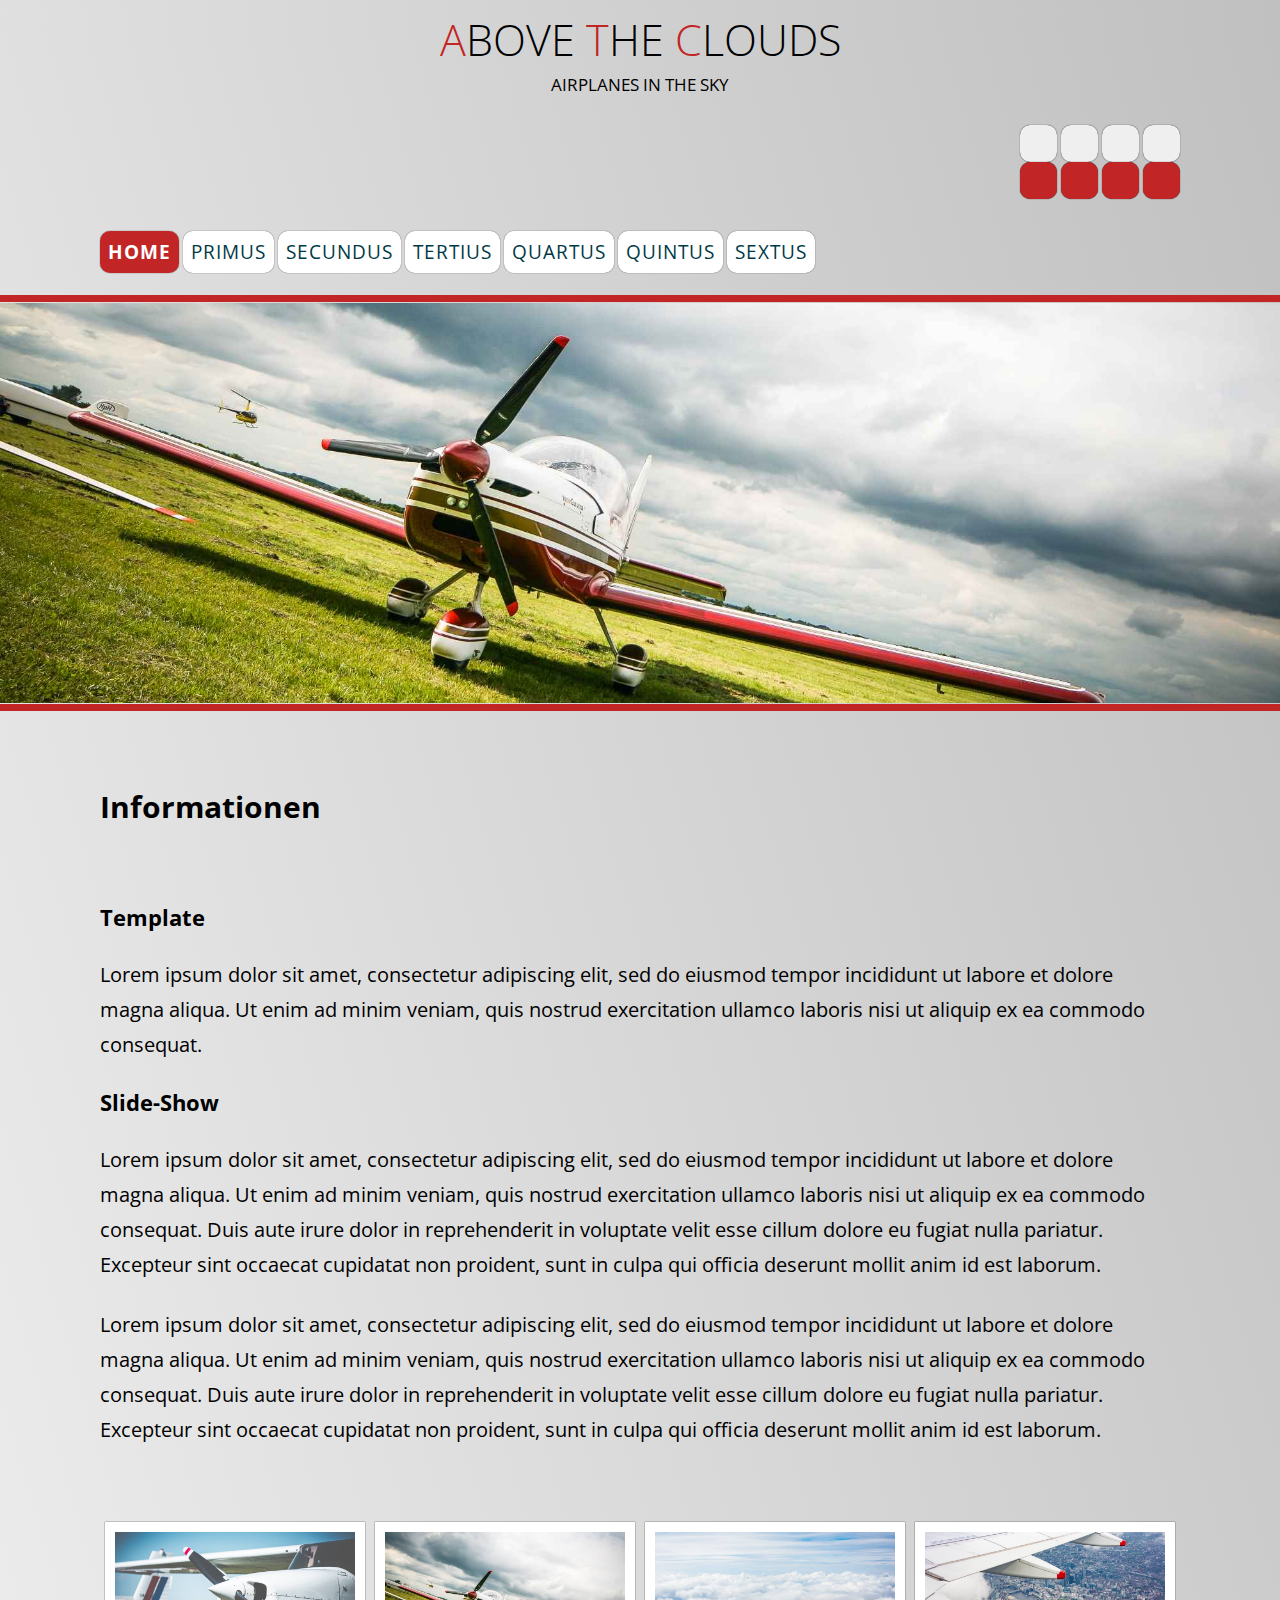
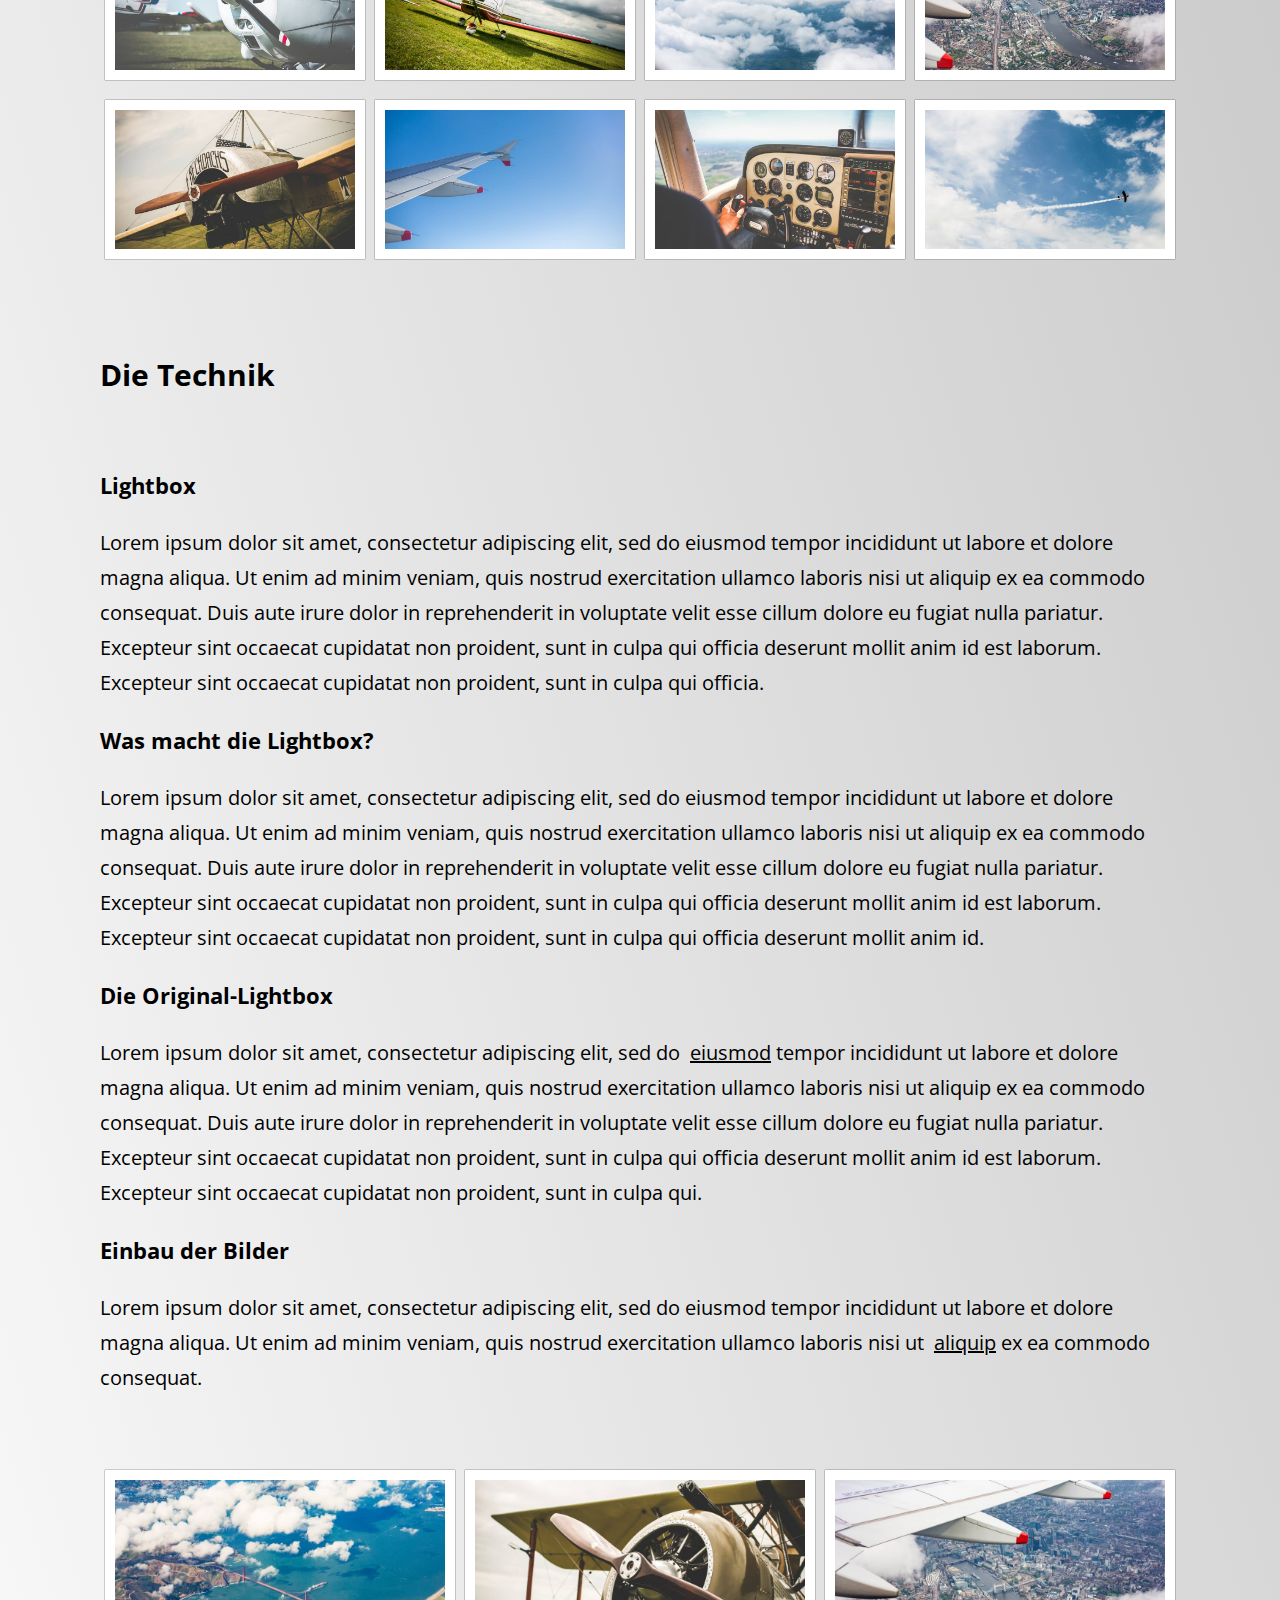
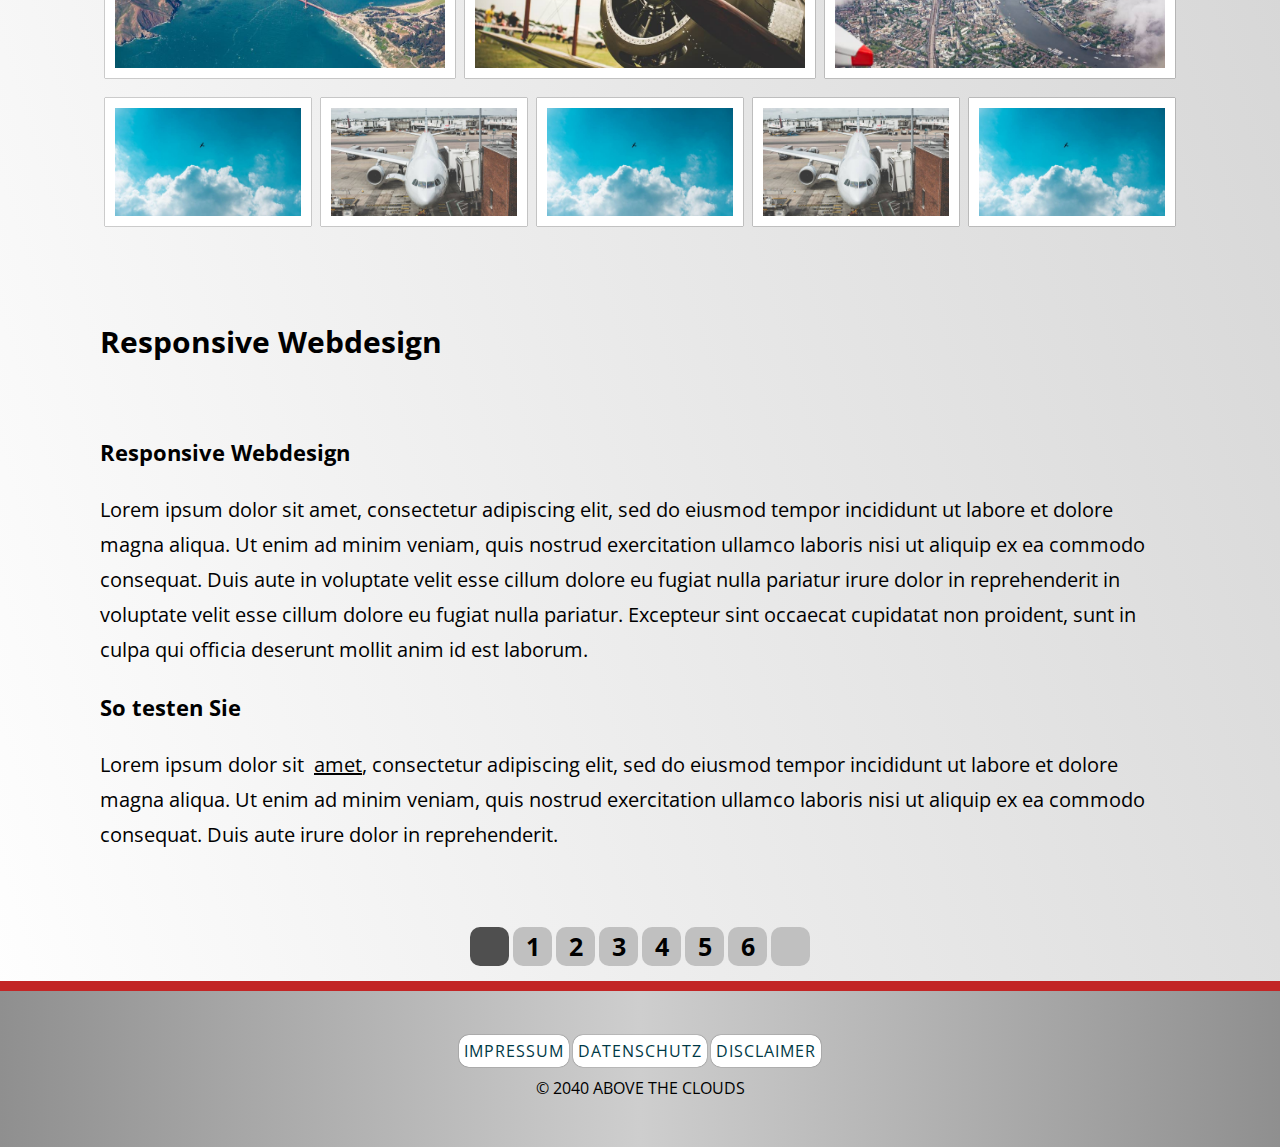
==== index.html @ 4fe3e980 "Add files via upload" ====
<!DOCTYPE html>
<html lang="de-DE">

<head>
    <meta charset="utf-8">
    <meta name="viewport" content="width=device-width, initial-scale=1.0">

    <link rel="stylesheet" href="index.css" type="text/css">
    <link rel="stylesheet" href="lib/fontawesome-free-5.15.3-web/css/all.min.css" type="text/css">

    <link rel="preconnect" href="https://fonts.gstatic.com">
    <link href="https://fonts.googleapis.com/css2?family=Open+Sans:wght@300&display=swap" rel="stylesheet">

    <title>ABOVE THE CLOUDS</title>

</head>
<body>

    <div id="page">

        <header>
            <div class="header_row">
                <div class="header_text">
                    <h1>
                        <span class="first_letter">A</span>bove
                        <span class="first_letter">T</span>he
                        <span class="first_letter">C</span>louds
                    </h1>
                    <p>Airplanes In The Sky</p>
                </div>

                <div class="header_icons">
                    <div class="row_1">
                        <a href="#"><i class="fas fa-home"></i></a>
                        <a href="#"><i class="fas fa-info-circle"></i></a>
                        <a href="#"><i class="fas fa-question-circle"></i></a>
                        <a href="#"><i class="fas fa-envelope"></i></a>
                    </div>
                    <div class="row_2">
                        <a href="#"><i class="fab fa-facebook"></i></a>
                        <a href="#"><i class="fab fa-twitter"></i></a>
                        <a href="#"><i class="fab fa-youtube"></i></a>
                        <a href="#"><i class="fab fa-instagram"></i></a>
                    </div>
                </div>
            </div>

            <!-- Normales und Mobiles Menü -->

            <div class="menue normal_menue">
                <a href="index.html" class="active">Home</a>
                <a href="index1.html" class="not_active">Primus</a>
                <a href="index2.html" class="not_active">Secundus</a>
                <a href="index3.html" class="not_active">Tertius</a>
                <a href="index4.html" class="not_active">Quartus</a>
                <a href="index5.html" class="not_active">Quintus</a>
                <a href="index6.html" class="not_active">Sextus</a>
            </div>

            <button id="open_mobile_menue_button"><i id="open_mobile_menue_icon" class="fas fa-bars"></i></button>
            <div class="menue mobile_menue">
                <div class="mobileMenue_closed" id="mobile_menue">
                    <a href="index.html" class="active">Home</a>
                    <a href="index1.html" class="not_active">Primus</a>
                    <a href="index2.html" class="not_active">Secundus</a>
                    <a href="index3.html" class="not_active">Tertius</a>
                    <a href="index4.html" class="not_active">Quartus</a>
                    <a href="index5.html" class="not_active">Quintus</a>
                    <a href="index6.html" class="not_active">Sextus</a>
                </div>
            </div>

            <div class="small_red_line"></div>

            <div class="img_slider_box">
                <div class="img_slider_div">
                    <div class="img_slider">
                        <figure>
                            <img src="images/img_slider/slider_img_01.jpg" alt="img_slider_picture01 - Propellerflugzeug auf einer Wiese">
                        </figure>

                        <figure>
                            <img src="images/img_slider/slider_img_02.jpg" alt="img_slider_picture02 - Altes Propellerflugzeug Nahaufnahme des Propellers">
                        </figure>

                        <figure>
                            <img src="images/img_slider/slider_img_03.jpg" alt="img_slider_picture03 - Bild einer Propellerflugzeug-Kabine in der Luft">
                        </figure>

                        <figure>
                            <img src="images/img_slider/slider_img_04.jpg" alt="img_slider_picture04 - Wolkenmeer">
                        </figure>

                        <figure>
                            <img src="images/img_slider/slider_img_05.jpg" alt="img_slider_picture05 - Flügel eines Flugzeugs">
                        </figure>

                        <figure>
                            <img src="images/img_slider/slider_img_06.jpg" alt="img_slider_picture06 - London von oben">
                        </figure>

                        <figure>
                            <img src="images/img_slider/slider_img_07.jpg" alt="img_slider_picture07 - Person auf Sitzbank im Flugzeug">
                        </figure>

                        <figure>
                            <img src="images/img_slider/slider_img_08.jpg" alt="img_slider_picture08 - Flughafen">
                        </figure>

                        <figure>
                            <img src="images/img_slider/slider_img_01.jpg" alt="img_slider_picture01 - Propellerflugzeug auf einer Wiese">
                        </figure>
                    </div>
                </div>
            </div>
            
            <div class="small_red_line"></div>
        </header>

        <div class="all_parts">
            <div class="part_one">
                <h1>Informationen</h1>
                <h2>Template</h2>

                <p>Lorem ipsum dolor sit amet, consectetur adipiscing elit, sed do eiusmod tempor incididunt ut labore et dolore magna aliqua. Ut enim ad minim veniam, quis nostrud exercitation ullamco laboris nisi ut aliquip ex ea commodo consequat.</p>

                <h2>Slide-Show</h2>

                <p>Lorem ipsum dolor sit amet, consectetur adipiscing elit, sed do eiusmod tempor incididunt ut labore et dolore magna aliqua. Ut enim ad minim veniam, quis nostrud exercitation ullamco laboris nisi ut aliquip ex ea commodo consequat. Duis aute irure dolor in reprehenderit in voluptate velit esse cillum dolore eu fugiat nulla pariatur. Excepteur sint occaecat cupidatat non proident, sunt in culpa qui officia deserunt mollit anim id est laborum.</p>
                <p>Lorem ipsum dolor sit amet, consectetur adipiscing elit, sed do eiusmod tempor incididunt ut labore et dolore magna aliqua. Ut enim ad minim veniam, quis nostrud exercitation ullamco laboris nisi ut aliquip ex ea commodo consequat. Duis aute irure dolor in reprehenderit in voluptate velit esse cillum dolore eu fugiat nulla pariatur. Excepteur sint occaecat cupidatat non proident, sunt in culpa qui officia deserunt mollit anim id est laborum.</p>

                <div class="show_images">
                    <div class="row">
                        <div class="img_box"><img onclick="openPhotoGallery(this)" src="images/home_img/part_one/home_picture_01.jpg" alt="Flugzeug von vorne"></div>
                        <div class="img_box"><img onclick="openPhotoGallery(this)" src="images/home_img/part_one/home_picture_02.jpg" alt="Propellerflugzeug auf einer Wiese"></div>
                        <div class="img_box"><img onclick="openPhotoGallery(this)" src="images/home_img/part_one/home_picture_03.jpg" alt="Wolkenmeer"></div>
                        <div class="img_box"><img onclick="openPhotoGallery(this)" src="images/home_img/part_one/home_picture_04.jpg" alt="London von oben"></div>
                    </div>
                    <div class="row">
                        <div class="img_box"><img onclick="openPhotoGallery(this)" src="images/home_img/part_one/home_picture_05.jpg" alt="Altes Propellerflugzeug von vorne"></div>
                        <div class="img_box"><img onclick="openPhotoGallery(this)" src="images/home_img/part_one/home_picture_06.jpg" alt="Flügel eines Flugzeugs"></div>
                        <div class="img_box"><img onclick="openPhotoGallery(this)" src="images/home_img/part_one/home_picture_07.jpg" alt="Cockpit eines Flugzeugs"></div>
                        <div class="img_box"><img onclick="openPhotoGallery(this)" src="images/home_img/part_one/home_picture_08.jpg" alt="Propellerflugzeug im Himmel"></div>
                    </div>
                </div>
            </div>

            <div class="part_two">
                <h1>Die Technik</h1>

                <h2>Lightbox</h2>
                <p>Lorem ipsum dolor sit amet, consectetur adipiscing elit, sed do eiusmod tempor incididunt ut labore et dolore magna aliqua. Ut enim ad minim veniam, quis nostrud exercitation ullamco laboris nisi ut aliquip ex ea commodo consequat. Duis aute irure dolor in reprehenderit in voluptate velit esse cillum dolore eu fugiat nulla pariatur. Excepteur sint occaecat cupidatat non proident, sunt in culpa qui officia deserunt mollit anim id est laborum. Excepteur sint occaecat cupidatat non proident, sunt in culpa qui officia.</p>
                
                <h2>Was macht die Lightbox?</h2>
                <p>Lorem ipsum dolor sit amet, consectetur adipiscing elit, sed do eiusmod tempor incididunt ut labore et dolore magna aliqua. Ut enim ad minim veniam, quis nostrud exercitation ullamco laboris nisi ut aliquip ex ea commodo consequat. Duis aute irure dolor in reprehenderit in voluptate velit esse cillum dolore eu fugiat nulla pariatur. Excepteur sint occaecat cupidatat non proident, sunt in culpa qui officia deserunt mollit anim id est laborum. Excepteur sint occaecat cupidatat non proident, sunt in culpa qui officia deserunt mollit anim id.</p>
                
                <h2>Die Original-Lightbox</h2>
                <p>Lorem ipsum dolor sit amet, consectetur adipiscing elit, sed do <a href="#" class="external_link"><i class="fas fa-external-link-alt"></i>eiusmod</a> tempor incididunt ut labore et dolore magna aliqua. Ut enim ad minim veniam, quis nostrud exercitation ullamco laboris nisi ut aliquip ex ea commodo consequat. Duis aute irure dolor in reprehenderit in voluptate velit esse cillum dolore eu fugiat nulla pariatur. Excepteur sint occaecat cupidatat non proident, sunt in culpa qui officia deserunt mollit anim id est laborum. Excepteur sint occaecat cupidatat non proident, sunt in culpa qui.</p>
                
                <h2>Einbau der Bilder</h2>
                <p>Lorem ipsum dolor sit amet, consectetur adipiscing elit, sed do eiusmod tempor incididunt ut labore et dolore magna aliqua. Ut enim ad minim veniam, quis nostrud exercitation ullamco laboris nisi ut <a href="#" class="external_link"><i class="fas fa-external-link-alt"></i>aliquip</a> ex ea commodo consequat.</p>

                <div class="show_images">
                    <div class="row">
                        <div class="img_box"><img onclick="openPhotoGallery(this)" src="images/home_img/part_two/home_picture_01.jpg" alt="Goldengate-Bridge von oben"></div>
                        <div class="img_box"><img onclick="openPhotoGallery(this)" src="images/home_img/part_two/home_picture_02.jpg" alt="Altes Propellerflugzeug von vorne"></div>
                        <div class="img_box"><img onclick="openPhotoGallery(this)" src="images/home_img/part_two/home_picture_03.jpg" alt="London von oben"></div>
                    </div>
                    <div class="row">
                        <div class="img_box"><img onclick="openPhotoGallery(this)" src="images/home_img/part_two/home_picture_04.jpg" alt="Flugzeug im Himmel"></div>
                        <div class="img_box"><img onclick="openPhotoGallery(this)" src="images/home_img/part_two/home_picture_05.jpg" alt="Flugzeug von vorne auf einem Flughafen"></div>
                        <div class="img_box"><img onclick="openPhotoGallery(this)" src="images/home_img/part_two/home_picture_04.jpg" alt="Flugzeug im Himmel"></div>
                        <div class="img_box"><img onclick="openPhotoGallery(this)" src="images/home_img/part_two/home_picture_05.jpg" alt="Flugzeug von vorne auf einem Flughafen"></div>
                        <div class="img_box"><img onclick="openPhotoGallery(this)" src="images/home_img/part_two/home_picture_04.jpg" alt="Flugzeug im Himmel"></div>
                    </div>
                </div>
            </div>

            <div class="part_three">
                <h1>Responsive Webdesign</h1>
                <h2>Responsive Webdesign</h2>
                <p>Lorem ipsum dolor sit amet, consectetur adipiscing elit, sed do eiusmod tempor incididunt ut labore et dolore magna aliqua. Ut enim ad minim veniam, quis nostrud exercitation ullamco laboris nisi ut aliquip ex ea commodo consequat. Duis aute in voluptate velit esse cillum dolore eu fugiat nulla pariatur irure dolor in reprehenderit in voluptate velit esse cillum dolore eu fugiat nulla pariatur. Excepteur sint occaecat cupidatat non proident, sunt in culpa qui officia deserunt mollit anim id est laborum.</p>
                <h2>So testen Sie</h2>
                <p>Lorem ipsum dolor sit <a href="#" class="external_link"><i class="fas fa-external-link-alt"></i>amet</a>, consectetur adipiscing elit, sed do eiusmod tempor incididunt ut labore et dolore magna aliqua. Ut enim ad minim veniam, quis nostrud exercitation ullamco laboris nisi ut aliquip ex ea commodo consequat. Duis aute irure dolor in reprehenderit.</p>
            </div>
        </div>

        <div class="photo_gallery photo_gallery_closed">
            <img id="photo_gallery_main_image" src="noImage" alt="Image can't be load...">
            <i class="fas fa-times close_photogallery"></i>
        </div>
        <div class="shade_site shade_site_closed"></div>

        <div class="bottom_menue">
            <a href="index.html" class="active"><i class="fas fa-home"></i></a>
            <a href="index1.html" class="not_active">1</a>
            <a href="index2.html" class="not_active">2</a>
            <a href="index3.html" class="not_active">3</a>
            <a href="index4.html" class="not_active">4</a>
            <a href="index5.html" class="not_active">5</a>
            <a href="index6.html" class="not_active">6</a>
            <a href="#" class="not_active"><i class="fas fa-angle-double-up"></i></a>
        </div>

        <footer>
            <div class="big_red_line"></div>

            <div class="footer_text">
                <a class="not_active_footer_button" href="impressum.html">Impressum</a>
                <a class="not_active_footer_button" href="datenschutz.html">Datenschutz</a>
                <a class="not_active_footer_button" href="disclaimer.html">Disclaimer</a>
                <p>© 2040 Above The Clouds</p>
            </div>
        </footer>
        
    </div>


    <script type="text/javascript" src="index.js"></script>


</body>

</html>
---- index.css ----
/*
    TODO: 
      - Links in der 'index.html' möchte ich noch mit einem Pfad ausstatten. -----> ✔
      - Unterseiten anlegen/programmieren. -----> ✔
      - Ungleiche Umradnung der Bilder bei 'show_images' entfernen. -----> ✔✔ (im Responsive unter 800px geht es nicht mehr...)  (die Bilder waren größer als angezeigt. Der Padding hat funktioniert, nur ein 'height' hat bei den Bilder gefehlt.)
      - 'show_images'-Bilder zentrieren damit diese in der Mitte der Wegsite angezeigt werden. -----> ✔
      - Mobil-Menü programmieren. -----> ✔
      - Website responsive machen. -----> ✔
      - Bildergallerie machen damit Bilder in großer Form angezeigt werden können. -----> ✔

*/

/* ###########################################################################################################################
                                        ABOVE THE CLOUDS - ABGESCHLOSSEN AM 26.11.2021
############################################################################################################################*/
/* 
    Status: Abgeschlossen und voll funktionstüchtig
    Begonnen am: Keine Ahnung XD
    Abgeschlossen am: 26.11.2021

    Kurze Beschreibung
    Ein nachgebautes Template von on-mouseover.de (https://www.on-mouseover.de/templates/hp10/).
    Ein paar kleinigkeiten habe ich geändert: Z.B. habe ich das Mobile-Menü etwas anders gemacht, 
    da mir das "originale" nicht so ganz zugesagt hat. Auch habe ich einen Umbruch beim Footer 
    hinzugefügt, was das Original nicht macht. Bilder in der Fotogallerie lassen sich nicht weiterklicken,
    da ich dieses Mal keine Lust hatte mir die Arbeit für eine klickbare Fotogallerie zu machen. Aber 
    die Bilder könnnen in Großer Form angezeigt werden. Das Template lässt sich bis auf 206px runter skallieren.
 */


html, body {
    margin: 0px;
    padding: 0px;

    font-family: 'open sans', sans-serif;

    background: linear-gradient(to right top, #fff ,silver);
    background-repeat: no-repeat;
}

header {
    text-transform: uppercase;
    width: 100%;
}

.header_row {
    /*display: flex;
    justify-content: space-between; /*    justify-content: space-between;    */

    line-height: 30px;

    margin-top: 20px;
}

.header_text {
    text-align: center;
    margin-right: 0px;
    /*margin-left: 400px;*/
}

.header_text h1 {
    margin-bottom: 0px;
    margin-top: 0px;
    font-size: 45px;
    padding: 5px;
    font-weight: lighter;
    color: #000000;
}

/* Ein Teil des Responsiv-Codes vom Header. */

@media screen and (max-width: 1400px) {
    .header_row .header_text h1 {
        font-size: 43px;
    }

    .header_row .header_text p {
        font-size: 17px;
    }

    .header_row .header_icons i {
        font-size: 24px;

        width: 33px;
        height: 33px;
    }

    #page .menue {
        margin-left: 100px;
    }

    #page .menue a {
        font-size: 19px;
    }
}

@media screen and (max-width: 1100px) {
    .header_row .header_text h1 {
        font-size: 40px;
    }

    .header_row .header_text p {
        font-size: 17px;
    }

    .header_row .header_icons i {
        font-size: 22px;

        width: 28px;
        height: 28px;
    }

    #page .menue {
        margin-left: 50px;
    }

    #page .menue a {
        font-size: 17px;
    }
}

@media screen and (max-width: 960px) {
    #page .header_row .header_icons {
        text-align: center;
        margin: 0px;
    }

    .header_row .header_text h1 {
        font-size: 32px;
    }

    #page .header_row .header_icons i {
        font-size: 24px;

        width: 32px;
        height: 32px;
    }

    .header_row .header_text p {
        margin-top: 3px;
        margin-bottom: 10px;
    }
}

.first_letter {
    color: #c22525;
}

.header_text p {
    margin-top: 10px;
    font-size: 18px;
}

.header_row .header_icons {
    text-align: right;
    margin-right: 150px;
    margin-bottom: 40px;
}

.header_icons i {
    font-size: 25px;

    border-radius: 10px;
    box-shadow: 0px 0px 1px black;
    width: 35px;
    height: 35px;

    padding: 2px;

    display:inline-block;
    line-height: 35px;

    text-align: center;
    vertical-align: middle;

}

.header_row .header_icons .row_1 i {
    background-color:#EFEFEF;
    color: black;
}

.header_row .header_icons .row_2 i {
    background-color: #c22525;
    color: white;
}

.header_row .header_icons .row_1 i:hover {
    background-color: #ffffff;
}

.header_row .header_icons .row_2 i:hover {
    background-color: #000000;
}

/* Normales und Mobiles Menü */

.menue {
    margin-top: 10px;
    margin-bottom: 30px;
    margin-left: 150px;
}

.menue a {
    padding: 8px;
    background-color: white;
    color: #003946;

    letter-spacing: 1px;

    font-size: 20px;

    border-radius: 10px;
    box-shadow: 0px 0px 1px black;

    text-decoration: none;
}

.menue .not_active:hover {
    background-color: #f2f2f2;
}

.menue .active {
    color: #ffffff;
    background-color: #c22525;
    font-weight: bold;
}



#open_mobile_menue_icon {
    font-size: 20px;
    border-radius: 5px;
    border: none;
    box-shadow: 0px 0px 1px #000000;
    padding: 13px;
    width: 20px;
    background-color: white;
}

#open_mobile_menue_button {

    border-radius: 5px;
    border: none;
    box-shadow: 0px 0px 1px #000000;
    background-color: white;

    float: right;
    position: fixed;
    z-index: 1;
    top: 2px;
    right: 2px;
}

#open_mobile_menue_button:hover {
    cursor: pointer;
}

.mobileMenue_closed {
    display: none;
}

.mobileMenue_opened {
    display: block;
    position: fixed;

    z-index: 1;

    top: 50px;
    right: 3px;


    /*
    Damit kann ein Streifen hinzugefügt werden...

    height: 100%;
    padding-top: 100px;
    width: 200px;
    background-color: gray;
    */
}

#mobile_menue a {
    display: block;
    width: 200px;
    margin-top: 2px;
}

/* Ein- und ausblenden der Menü's */

@media screen and (max-width: 960px) {
    .normal_menue {
        display: none;
    }

    #open_mobile_menue_button {
        display: block;
    }
}

@media screen and (min-width: 960px) {
    .normal_menue {
        display: block;
    }
    
    #open_mobile_menue_button {
        display: none;
    }

    .mobile_menue {
        display: none;
    }
}





.small_red_line {
    width: 100%;
    height: 7px;
    margin: 1px 0px;

    background-color: #c22525;
}

.big_red_line {
    width: 100%;
    height: 10px;
    margin: 1px 0px;

    background-color: #c22525;
}




* {
    margin: 0px;
    padding: 0px;
    -moz-box-sizing: content-box;
    -webkit-box-sizing: content-box;
    box-sizing: content-box; /* oder border-box? */
}

.img_slider_box {
    overflow: hidden;
}

.img_slider_div {
    height: 400px;
    width: 100vw;

    box-sizing: content-box;
}

.img_slider {
    width: 900%;
    height: 400px;
    /* background-color: chartreuse; */ /* Möglicherweise verursacht der fehlende Hintergrund Bugs!!!! */

    position: relative;
    animation: 60s slideranimation infinite;
}

.img_slider figure {
    position: relative;
    float: left;

    height: 400px;

    /* object-position: center 20%; */
}

.img_slider figure img {
    width: 100vw;
    height: 400px;
    object-fit: cover;
    object-position: center;
}

/* 8 standbilder und 8 slides */
/* Damit es aufgeht das man möglichst an 100% kommt, müssen standbilder immer 9.5% ausmachen und die sliderzeiten 3% ausmachen */

@keyframes slideranimation {

    0% {
        left: 0;
    }

    9.5% {
        left: 0%;
    }

    12.5% {
        left: -100%;
    }

    22% {
        left: -100%;
    }

    25% {
        left: -200%;
    }

    34.5%  {
        left: -200%;
    }

    37.5% {
        left: -300%;
    }

    47% {
        left: -300%;
    }

    50% {
        left: -400%;
    }

    59.5% {
        left: -400%;
    }

    62.5% {
        left: -500%;
    }

    72% {
        left: -500%;
    }

    75% {
        left: -600%;
    }

    84.5% {
        left: -600%;
    }

    87.5%  {
        left: -700%;
    }

    97% {
        left: -700%;
    }

    100% {
        left: -800%;
    }
}


.all_parts {
    margin: 0px 200px;
}

.all_parts h1 {
    margin-top: 75px;
    margin-bottom: 75px;
}

.all_parts h2, p {
    margin-top: 25px;
    margin-bottom: 25px;
}

.all_parts p {
    font-size: 20px;
    line-height: 35px;
}

.all_parts a {
    color: #000000;
}

.all_parts .normal_link:hover {
    text-decoration: none;
}

.all_parts .external_link i {
    color: #c22525;
    padding-right: 5px;
    animation: link_icon_animation_reverse 0.5s forwards;
}

.all_parts .external_link:hover {
    color: #c22525;
}

.all_parts .external_link:hover i {
    animation: link_icon_animation_forward 0.5s forwards;
}

/* Responsive-Teil der 'all_parts'-Elemente. */

@media screen and (min-width: 1300px) {
    .all_parts  {
        margin: 0px 150px;
    }
}

@media screen and (max-width: 1300px) {
    .all_parts  {
        margin: 0px 100px;
    }

    .all_parts h1 {
        font-size: 30px;
    }

    .all_parts h2 {
        font-size: 22px;
    }

    .header_row .header_icons {
        margin-right: 100px;
    }
}

@media screen and (max-width: 1098px) {
    .all_parts  {
        margin: 0px 70px;
    }

    .all_parts h1 {
        font-size: 28px;
    }

    .all_parts h2 {
        font-size: 20px;
    }

    .header_row .header_icons {
        margin-right: 70px;
    }
}

@media screen and (max-width: 968px) {
    .all_parts p {
        font-size: 18px;
        line-height: 30px;
    }
}

@media screen and (max-width: 768px) {
    #open_mobile_menue_icon {
        padding: 12px;
        width: 18px;
    }

    .all_parts {
        margin: 0px 50px;
    }

    .all_parts h1 {
        font-size: 25px;
    }

    .all_parts h2 {
        font-size: 17px;
    }

    .all_parts p {
        font-size: 17px;
        line-height: 25px;
    }
}

@media screen and (max-width: 600px) {
    #open_mobile_menue_icon {
        padding: 11px;
        width: 18px;
        font-size: 16px;
    }

    .all_parts  {
        margin: 0px 30px;
    }

    .all_parts p {
        font-size: 17px;
        line-height: 25px;
    }
}

@keyframes link_icon_animation_forward {

    from {
        color: #c22525;
        transform: rotate(0deg);
    }

    to {
        color: #000000;
        transform: rotate(45deg);
    }
}

@keyframes link_icon_animation_reverse {

    from {
        color: #000000;
        transform: rotate(45deg);
    }

    to {
        color: #c22525;
        transform: rotate(0deg);
    }
}





.show_images {
    width: 100%;
    height: 100%;

    margin-top: 75px;
    margin-bottom: 75px;
}

.show_images .row {
    justify-content: center;
    width: 100%;
    height: 100%;
    display: flex;
}

.show_images .row .img_box {
    background-color: #ffffff;
    padding: 10px;
    box-shadow: 0px 0px 1px #000000;
    margin-right: 5px;
    margin-left: 5px;
    margin-bottom: 20px;
}

.show_images .row .img_box img {
    max-width: 100%;
    width: 100%;
    height: 100%;
}

.show_images .row .img_box img:hover {
    cursor: pointer;
}

/* Der Responsive-Teil der Bilder. */

@media screen and (max-width: 1200px) {
    .show_images .row .img_box {
        padding: 7px;
    }
}

@media screen and (max-width: 1000px) {
    .show_images .row .img_box {
        padding: 5px;
    }
}

@media screen and (max-width: 900px) {
    .show_images .row {
        flex-wrap: wrap;
    }

    .show_images .row .img_box {
        padding: 10px;
    }
}

/* Fotogallerie */

.photo_gallery {
    display: block;
    position: fixed;

    z-index: 2;

    top: 50%;
    left: 50%;
    transform: translate(-50%, -50%);

    width: 1000px;
    height: 600px;

    background-color: #c22525;

    border: #000 solid 4px;
    border-radius: 8px;
}

.photo_gallery .close_photogallery {
    position: fixed;
    top: 0;
    right: 0;

    font-size: 35px;
    width: 30px;
    height: 30px;
    color: #fff;
}

.photo_gallery .close_photogallery:hover {
    color: rgb(230, 230, 230);
    cursor: pointer;
}

#photo_gallery_main_image {
    width: 100%;
    height: 100%;
}

.photo_gallery_closed {
    display: none;
}

.shade_site {
    position: fixed;
    top: 0;
    left: 0;

    width: 100%;
    height: 100%;

    z-index: 1;
    background-color: rgba(0, 0, 0, 0.5);
}

.shade_site_closed {
    display: none;
}

/* Responsive-Teil für die Bildergallery */

@media screen and (max-width: 1550px) {
    .photo_gallery {
        width: 800px;
        height: 500px;
    }
}

@media screen and (max-width: 1300px) {
    .photo_gallery {
        width: 700px;
        height: 400px;
    }
}

@media screen and (max-width: 850px) {
    .photo_gallery {
        width: 650px;
        height: 400px;
    }
}

@media screen and (max-width: 700px) {
    .photo_gallery {
        width: 500px;
        height: 300px;
    }
}

@media screen and (max-width: 550px) {
    .photo_gallery {
        width: 450px;
        height: 250px;
    }
}

@media screen and (max-width: 470px) {
    .photo_gallery {
        width: 350px;
        height: 180px;
    }
}

@media screen and (max-width: 360px) {
    .photo_gallery {
        width: 250px;
        height: 150px;
    }
}

@media screen and (max-width: 300px) {
    .photo_gallery {
        width: 200px;
        height: 120px;
    }
}



.bottom_menue {
    text-align: center;
    margin-top: 75px;
    margin-bottom: 15px;
}

.bottom_menue a {
    font-size: 25px;
    font-weight: bold;

    background-color: silver;
    color: black;

    text-decoration: none;
    border-radius: 10px;

    width: 35px;
    height: 35px;
    line-height: 35px;
    padding: 2px;

    display:inline-block;

    text-align: center;
    vertical-align: middle;
}

.bottom_menue .not_active:hover {
    background-color: #c22525;
    color: #ffffff;
}

.bottom_menue .active {
    background-color: #4F4F4F;
    color: #ffffff;
}



footer {
    background: linear-gradient(to right, #8f8f8f, #CECECE, #8f8f8f);

    text-align: center;
}

footer .footer_text  {
    padding: 3rem;
}

footer .footer_text a {
    padding: 5px;
    background-color: white;
    color: #003946;

    letter-spacing: 1px;
    text-transform: uppercase;

    font-size: 16px;

    border-radius: 10px;
    box-shadow: 0px 0px 1px black;

    text-decoration: none;
}

@media screen and (max-width: 500px) {
    footer .footer_text a {
        display: block;

        margin-top: 5px;
        margin-bottom: 5px;
    }
}

footer .footer_text .not_active_footer_button:hover {
    background-color: #f2f2f2;
}

footer .footer_text p {
    text-transform: uppercase;
    margin: 15px 0px 0px 0px;
}

footer .footer_text .active_footer_button {
    background-color: #c22525;
    color: #fff;
}
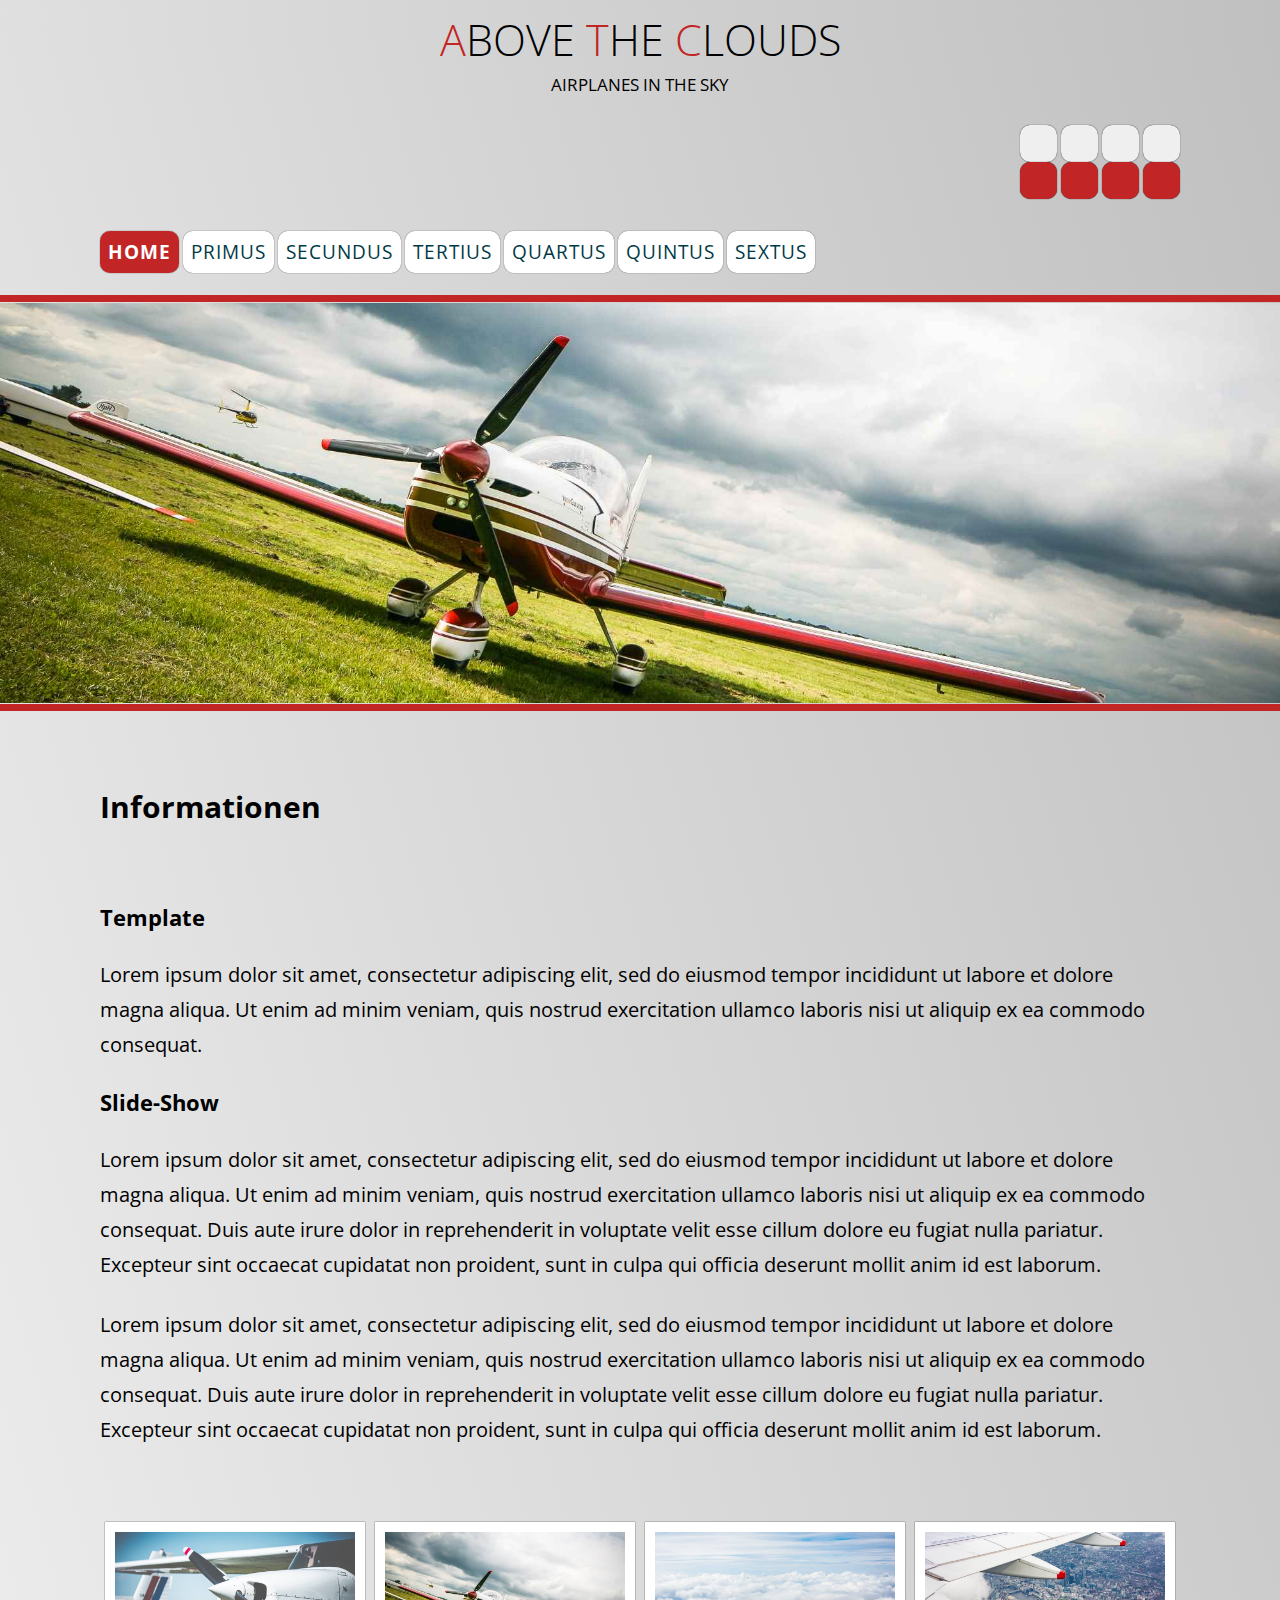
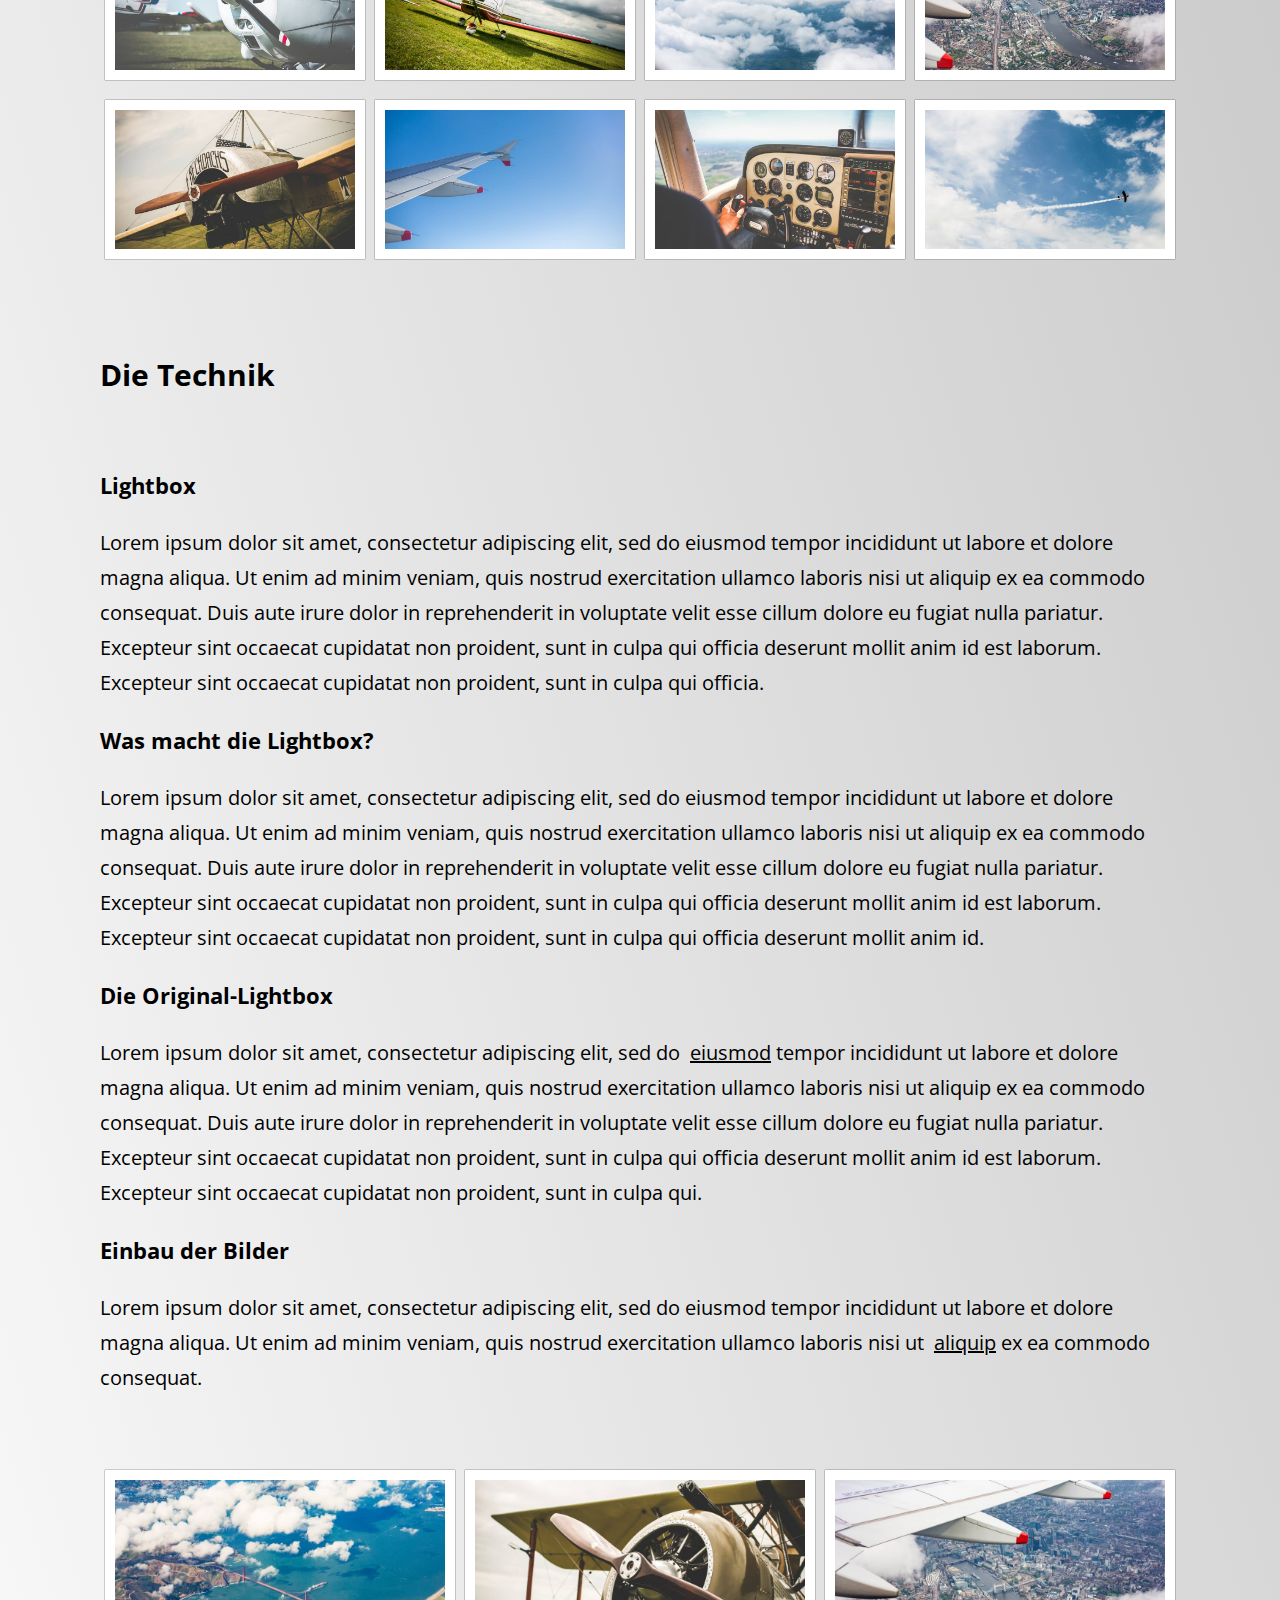
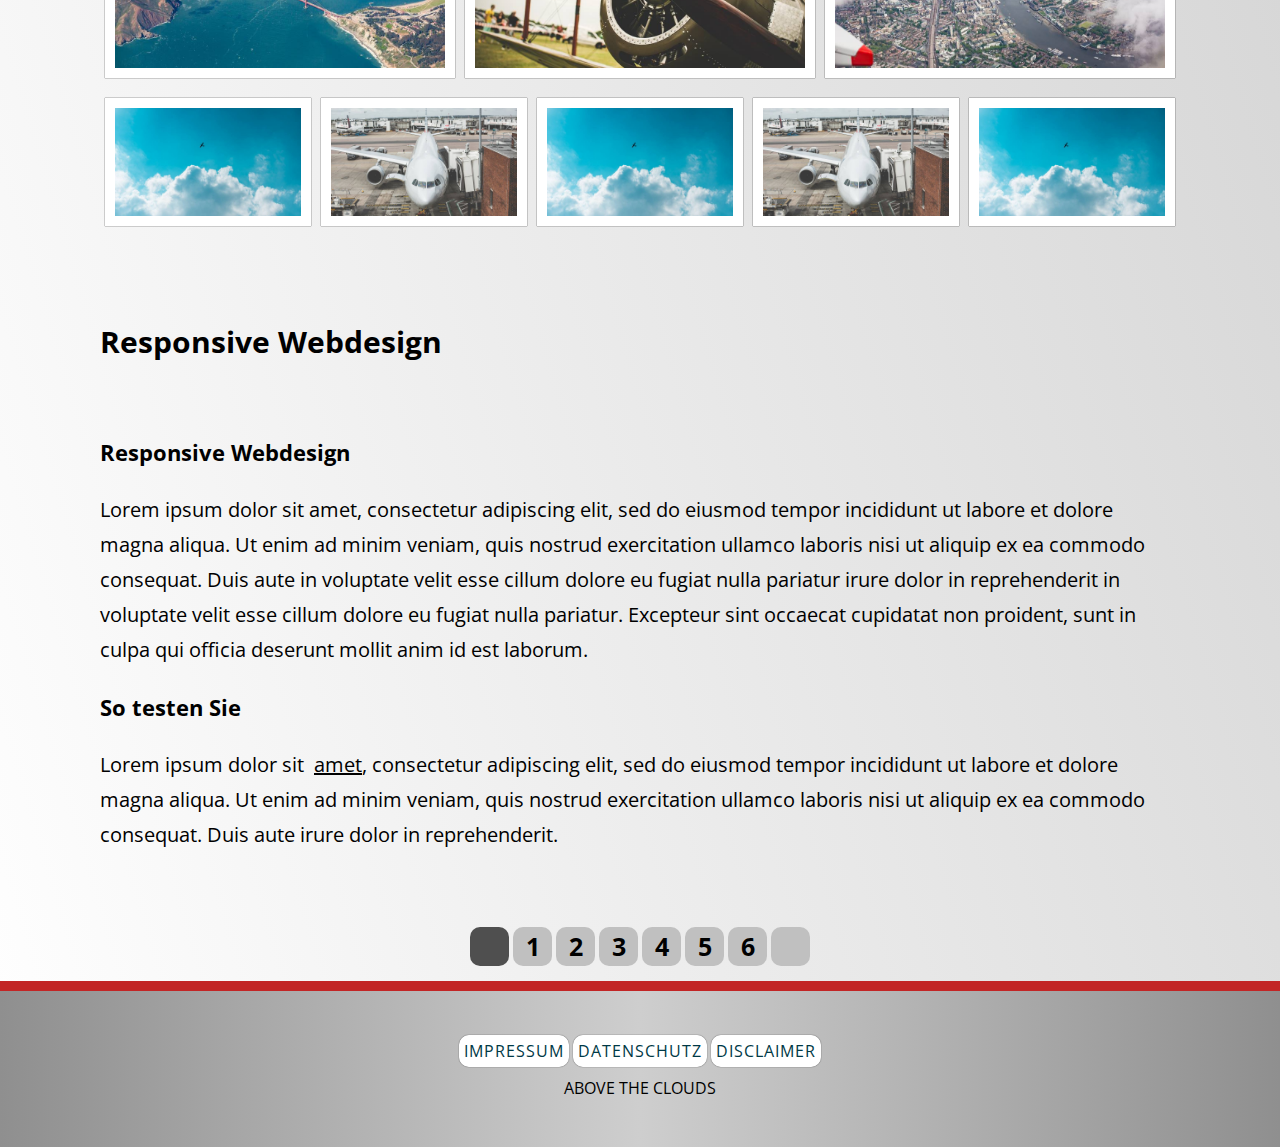
==== commit c9539999: "Update index.html" ====
--- a/index.html
+++ b/index.html
@@ -6,7 +6,7 @@
     <meta name="viewport" content="width=device-width, initial-scale=1.0">
 
     <link rel="stylesheet" href="index.css" type="text/css">
-    <link rel="stylesheet" href="lib/fontawesome-free-5.15.3-web/css/all.min.css" type="text/css">
+    <link rel="stylesheet" href="https://use.fontawesome.com/releases/v5.3.1/css/all.css" integrity="sha384-mzrmE5qonljUremFsqc01SB46JvROS7bZs3IO2EmfFsd15uHvIt+Y8vEf7N7fWAU" crossorigin="anonymous">
 
     <link rel="preconnect" href="https://fonts.gstatic.com">
     <link href="https://fonts.googleapis.com/css2?family=Open+Sans:wght@300&display=swap" rel="stylesheet">
@@ -209,7 +209,7 @@
                 <a class="not_active_footer_button" href="impressum.html">Impressum</a>
                 <a class="not_active_footer_button" href="datenschutz.html">Datenschutz</a>
                 <a class="not_active_footer_button" href="disclaimer.html">Disclaimer</a>
-                <p>© 2040 Above The Clouds</p>
+                <p>Above The Clouds</p>
             </div>
         </footer>
         
--- a/index.css
+++ b/index.css
@@ -3,7 +3,7 @@
     TODO: 
       - Links in der 'index.html' möchte ich noch mit einem Pfad ausstatten. -----> ✔
       - Unterseiten anlegen/programmieren. -----> ✔
-      - Ungleiche Umradnung der Bilder bei 'show_images' entfernen. -----> ✔✔ (im Responsive unter 800px geht es nicht mehr...)  (die Bilder waren größer als angezeigt. Der Padding hat funktioniert, nur ein 'height' hat bei den Bilder gefehlt.)
+      - Ungleiche Umrandung der Bilder bei 'show_images' entfernen. -----> ✔✔ (im Responsive unter 800px geht es nicht mehr...)  (die Bilder waren größer als angezeigt. Der Padding hat funktioniert, nur ein 'height' hat bei den Bilder gefehlt.)
       - 'show_images'-Bilder zentrieren damit diese in der Mitte der Wegsite angezeigt werden. -----> ✔
       - Mobil-Menü programmieren. -----> ✔
       - Website responsive machen. -----> ✔
@@ -25,7 +25,7 @@
     da mir das "originale" nicht so ganz zugesagt hat. Auch habe ich einen Umbruch beim Footer 
     hinzugefügt, was das Original nicht macht. Bilder in der Fotogallerie lassen sich nicht weiterklicken,
     da ich dieses Mal keine Lust hatte mir die Arbeit für eine klickbare Fotogallerie zu machen. Aber 
-    die Bilder könnnen in Großer Form angezeigt werden. Das Template lässt sich bis auf 206px runter skallieren.
+    die Bilder könnnen in großer Form angezeigt werden. Das Template lässt sich bis auf 206px runter skallieren.
  */
 
 
@@ -45,18 +45,13 @@
 }
 
 .header_row {
-    /*display: flex;
-    justify-content: space-between; /*    justify-content: space-between;    */
-
     line-height: 30px;
-
     margin-top: 20px;
 }
 
 .header_text {
     text-align: center;
     margin-right: 0px;
-    /*margin-left: 400px;*/
 }
 
 .header_text h1 {
@@ -68,8 +63,6 @@
     color: #000000;
 }
 
-/* Ein Teil des Responsiv-Codes vom Header. */
-
 @media screen and (max-width: 1400px) {
     .header_row .header_text h1 {
         font-size: 43px;
@@ -193,8 +186,6 @@
 .header_row .header_icons .row_2 i:hover {
     background-color: #000000;
 }
-
-/* Normales und Mobiles Menü */
 
 .menue {
     margin-top: 10px;
@@ -269,16 +260,6 @@
 
     top: 50px;
     right: 3px;
-
-
-    /*
-    Damit kann ein Streifen hinzugefügt werden...
-
-    height: 100%;
-    padding-top: 100px;
-    width: 200px;
-    background-color: gray;
-    */
 }
 
 #mobile_menue a {
@@ -286,8 +267,6 @@
     width: 200px;
     margin-top: 2px;
 }
-
-/* Ein- und ausblenden der Menü's */
 
 @media screen and (max-width: 960px) {
     .normal_menue {
@@ -341,7 +320,7 @@
     padding: 0px;
     -moz-box-sizing: content-box;
     -webkit-box-sizing: content-box;
-    box-sizing: content-box; /* oder border-box? */
+    box-sizing: content-box;
 }
 
 .img_slider_box {
@@ -358,8 +337,7 @@
 .img_slider {
     width: 900%;
     height: 400px;
-    /* background-color: chartreuse; */ /* Möglicherweise verursacht der fehlende Hintergrund Bugs!!!! */
-
+    
     position: relative;
     animation: 60s slideranimation infinite;
 }
@@ -369,8 +347,6 @@
     float: left;
 
     height: 400px;
-
-    /* object-position: center 20%; */
 }
 
 .img_slider figure img {
@@ -495,8 +471,6 @@
 .all_parts .external_link:hover i {
     animation: link_icon_animation_forward 0.5s forwards;
 }
-
-/* Responsive-Teil der 'all_parts'-Elemente. */
 
 @media screen and (min-width: 1300px) {
     .all_parts  {
@@ -652,8 +626,6 @@
     cursor: pointer;
 }
 
-/* Der Responsive-Teil der Bilder. */
-
 @media screen and (max-width: 1200px) {
     .show_images .row .img_box {
         padding: 7px;
@@ -676,7 +648,6 @@
     }
 }
 
-/* Fotogallerie */
 
 .photo_gallery {
     display: block;
@@ -738,7 +709,6 @@
     display: none;
 }
 
-/* Responsive-Teil für die Bildergallery */
 
 @media screen and (max-width: 1550px) {
     .photo_gallery {
